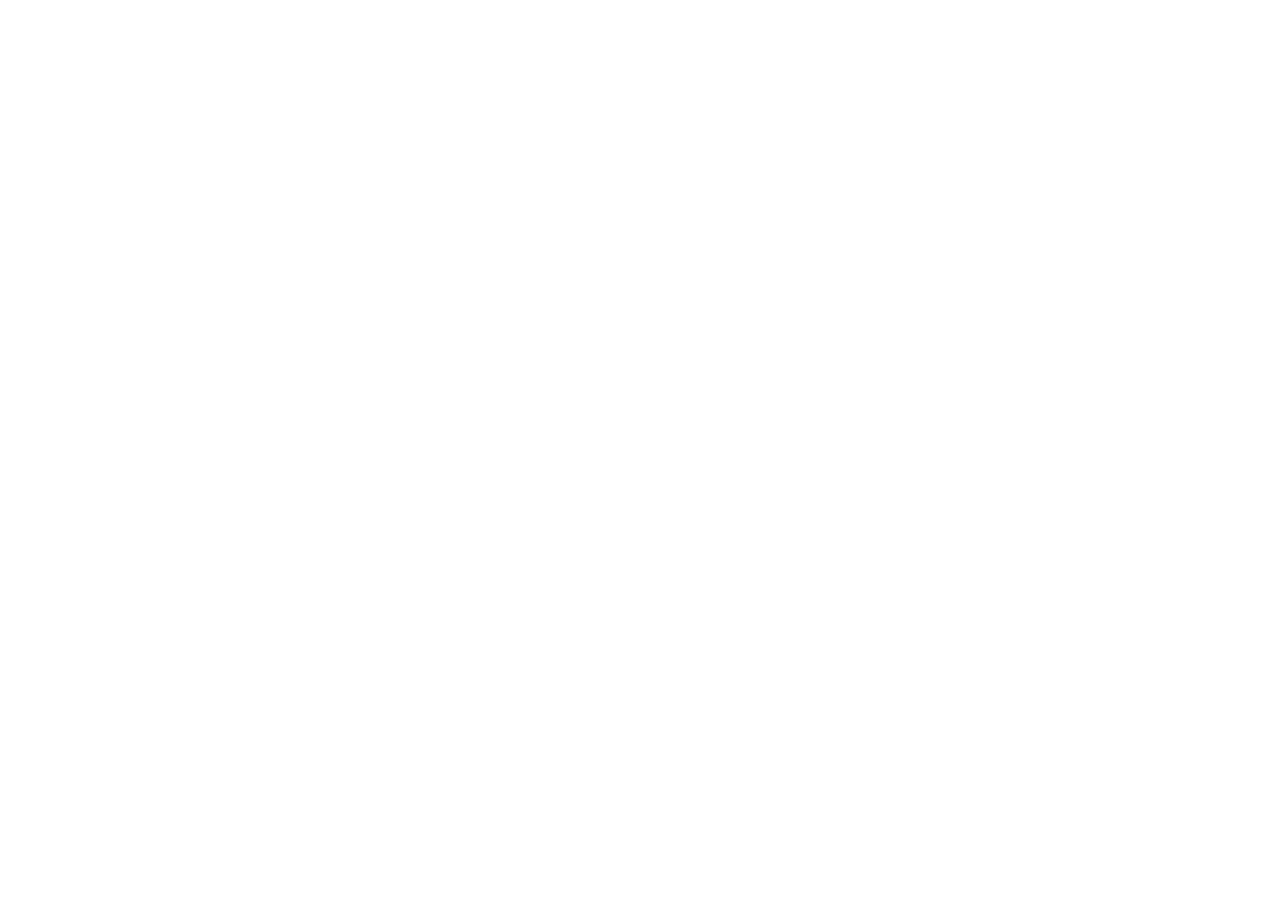
==== index.html @ b2c91287 "Preparación del archivo" ====
<!DOCTYPE html>
<html lang="en">

<head>
    <meta charset="UTF-8">
    <meta http-equiv="X-UA-Compatible" content="IE=edge">
    <meta name="viewport" content="width=device-width, initial-scale=1.0">
    <title>Tipografias y textos</title>

    <!-- CSS only -->
    <link href="https://cdn.jsdelivr.net/npm/bootstrap@5.2.2/dist/css/bootstrap.min.css" rel="stylesheet" integrity="sha384-Zenh87qX5JnK2Jl0vWa8Ck2rdkQ2Bzep5IDxbcnCeuOxjzrPF/et3URy9Bv1WTRi" crossorigin="anonymous">
</head>

<body>

</body>

</html>
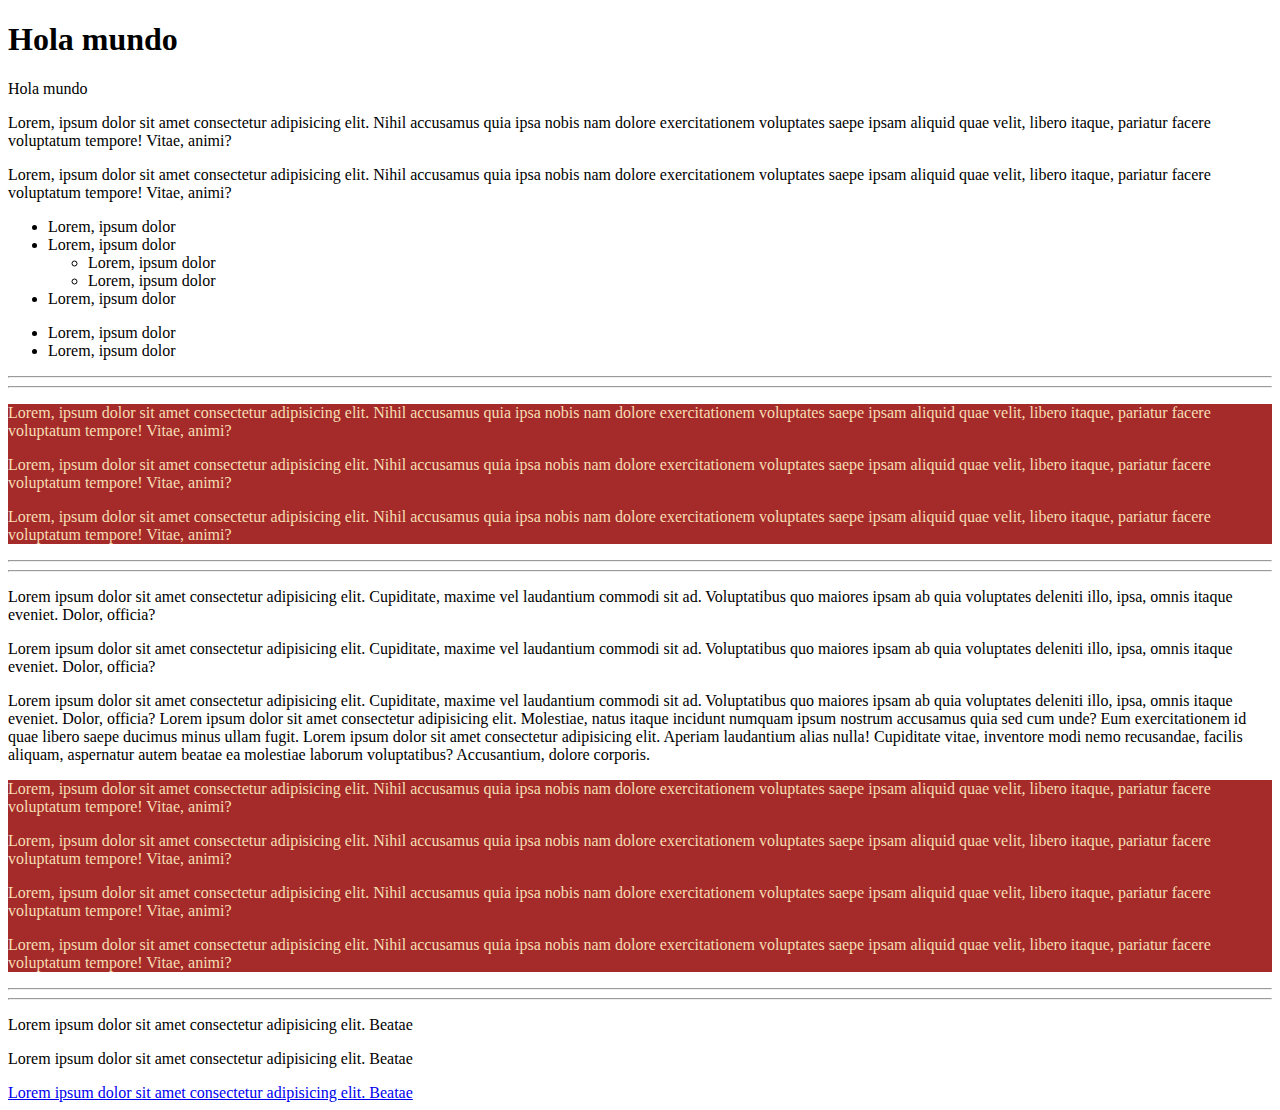
==== commit 542afd33: "Ejemplos de tipografias y textos con Bootstrap" ====
--- a/index.html
+++ b/index.html
@@ -9,10 +9,69 @@
 
     <!-- CSS only -->
     <link href="https://cdn.jsdelivr.net/npm/bootstrap@5.2.2/dist/css/bootstrap.min.css" rel="stylesheet" integrity="sha384-Zenh87qX5JnK2Jl0vWa8Ck2rdkQ2Bzep5IDxbcnCeuOxjzrPF/et3URy9Bv1WTRi" crossorigin="anonymous">
+    <style>
+        div{
+            background-color: brown;
+        }
+        div p{
+            color: wheat;
+        }
+    </style>
 </head>
 
 <body>
+    <h1 class="display-1">Hola mundo</h1>
+    <p class="h1">Hola mundo</p>
+    <p>Lorem, ipsum dolor sit amet consectetur adipisicing elit. Nihil accusamus quia ipsa nobis nam dolore exercitationem voluptates saepe ipsam aliquid quae velit, libero itaque, pariatur facere voluptatum tempore! Vitae, animi?</p>
+    <p class="text-muted">Lorem, ipsum dolor sit amet consectetur adipisicing elit. Nihil accusamus quia ipsa nobis nam dolore exercitationem voluptates saepe ipsam aliquid quae velit, libero itaque, pariatur facere voluptatum tempore! Vitae, animi?</p>
+    <ul class="list-unstyled">
+        <li>Lorem, ipsum dolor</li>
+        <li>Lorem, ipsum dolor</li>
+        <ul>
+            <li>Lorem, ipsum dolor</li>
+            <li>Lorem, ipsum dolor</li>
+        </ul>
+        <li>Lorem, ipsum dolor</li>
+    </ul>
+    <ul class="list-inline">
+        <li class="list-inline-item">Lorem, ipsum dolor</li>
+        <li class="list-inline-item">Lorem, ipsum dolor</li>
+    </ul>
+    <hr><hr>
+    <div class="row ">
+        <div class="col">
+            <p class="text-start text-nowrap">Lorem, ipsum dolor sit amet consectetur adipisicing elit. Nihil accusamus quia ipsa nobis nam dolore exercitationem voluptates saepe ipsam aliquid quae velit, libero itaque, pariatur facere voluptatum tempore! Vitae, animi?</p>
+        </div>
+        <div class="col">
+            <p class="text-center text-wrap">Lorem, ipsum dolor sit amet consectetur adipisicing elit. Nihil accusamus quia ipsa nobis nam dolore exercitationem voluptates saepe ipsam aliquid quae velit, libero itaque, pariatur facere voluptatum tempore! Vitae, animi?</p>
+        </div>
+        <div class="col fs-4">
+            <p class="text-end">Lorem, ipsum dolor sit amet consectetur adipisicing elit. Nihil accusamus quia ipsa nobis nam dolore exercitationem voluptates saepe ipsam aliquid quae velit, libero itaque, pariatur facere voluptatum tempore! Vitae, animi?</p>
+        </div>
+    </div>
+    <hr><hr>
+    <p class="fw-bold">Lorem ipsum dolor sit amet consectetur adipisicing elit. Cupiditate, maxime vel laudantium commodi sit ad. Voluptatibus quo maiores ipsam ab quia voluptates deleniti illo, ipsa, omnis itaque eveniet. Dolor, officia?</p>
+    <p class="fst-italic">Lorem ipsum dolor sit amet consectetur adipisicing elit. Cupiditate, maxime vel laudantium commodi sit ad. Voluptatibus quo maiores ipsam ab quia voluptates deleniti illo, ipsa, omnis itaque eveniet. Dolor, officia?</p>
+    <p class="fw-normal">Lorem ipsum dolor sit amet consectetur adipisicing elit. Cupiditate, maxime vel laudantium commodi sit ad. Voluptatibus quo maiores ipsam ab quia voluptates deleniti illo, ipsa, omnis itaque eveniet. Dolor, officia? Lorem ipsum dolor sit amet consectetur adipisicing elit. Molestiae, natus itaque incidunt numquam ipsum nostrum accusamus quia sed cum unde? Eum exercitationem id quae libero saepe ducimus minus ullam fugit. Lorem ipsum dolor sit amet consectetur adipisicing elit. Aperiam laudantium alias nulla! Cupiditate vitae, inventore modi nemo recusandae, facilis aliquam, aspernatur autem beatae ea molestiae laborum voluptatibus? Accusantium, dolore corporis.</p>
 
+    <div class="row ">
+        <div class="col">
+            <p class="lh-1">Lorem, ipsum dolor sit amet consectetur adipisicing elit. Nihil accusamus quia ipsa nobis nam dolore exercitationem voluptates saepe ipsam aliquid quae velit, libero itaque, pariatur facere voluptatum tempore! Vitae, animi?</p>
+        </div>
+        <div class="col">
+            <p class="lh-sm">Lorem, ipsum dolor sit amet consectetur adipisicing elit. Nihil accusamus quia ipsa nobis nam dolore exercitationem voluptates saepe ipsam aliquid quae velit, libero itaque, pariatur facere voluptatum tempore! Vitae, animi?</p>
+        </div>
+        <div class="col">
+            <p class="lh-base">Lorem, ipsum dolor sit amet consectetur adipisicing elit. Nihil accusamus quia ipsa nobis nam dolore exercitationem voluptates saepe ipsam aliquid quae velit, libero itaque, pariatur facere voluptatum tempore! Vitae, animi?</p>
+        </div>
+        <div class="col">
+            <p class="lh-lg">Lorem, ipsum dolor sit amet consectetur adipisicing elit. Nihil accusamus quia ipsa nobis nam dolore exercitationem voluptates saepe ipsam aliquid quae velit, libero itaque, pariatur facere voluptatum tempore! Vitae, animi?</p>
+        </div>
+    </div>
+    <hr><hr>
+    <p class="text-decoration-underline">Lorem ipsum dolor sit amet consectetur adipisicing elit. Beatae</p>
+    <p class="text-decoration-line-through">Lorem ipsum dolor sit amet consectetur adipisicing elit. Beatae</p>
+    <a href="#" class="text-decoration-none text-reset">Lorem ipsum dolor sit amet consectetur adipisicing elit. Beatae</a>
 </body>
 
 </html>